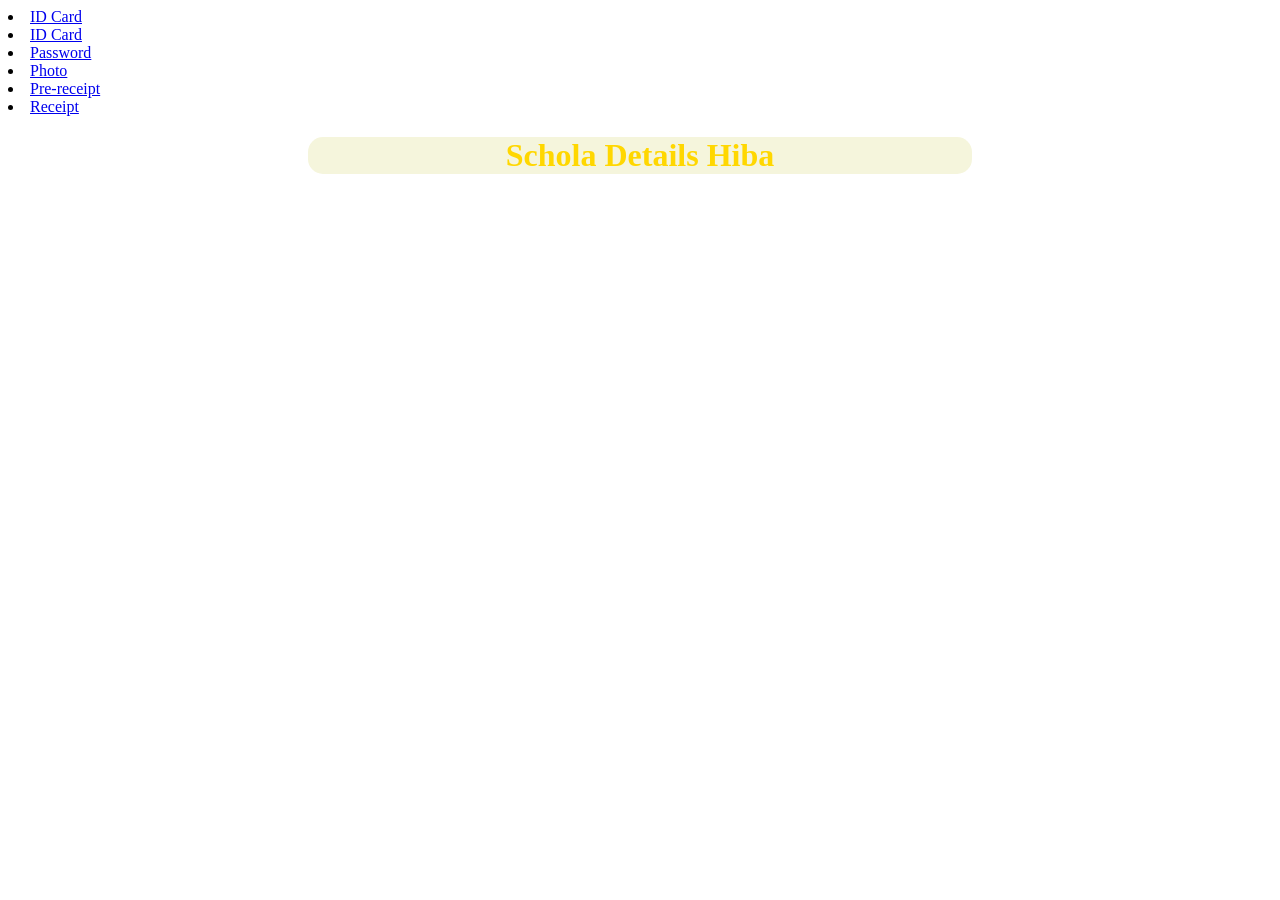
==== base.html @ 9d198271 "Add files via upload" ====
<!DOCTYPE html>
<html lang="en">
<head>
    <meta charset="UTF-8">
    <meta name="viewport" content="width=device-width, initial-scale=1.0">
    <link rel="stylesheet" href="style.css">
    <li><a href="ID.py">ID Card</a></li>
    <li><a href="ID.html">ID Card</a></li>
    <li><a href="PASSWORD.py">Password</a></li>
    <li><a href="Photo.py">Photo</a></li>
    <li><a href="Pre-receipt.py">Pre-receipt</a></li>
    <li><a href="Receipt.py">Receipt</a></li>
    <title>Document</title>
</head>
<body>
    <h1 class="Main-heading">Schola Details Hiba</h1>
</body>
</html>
---- style.css ----
h1{
/* 1. Text features */
    text-align: center;
    justify-content: center;
    color: gold;
/* 2. Shape features */
    background-color:beige;
    display: flex;
    justify-content: center;
    margin-left: 300px;
    margin-right: 300px;
    border-radius: 15px;
}
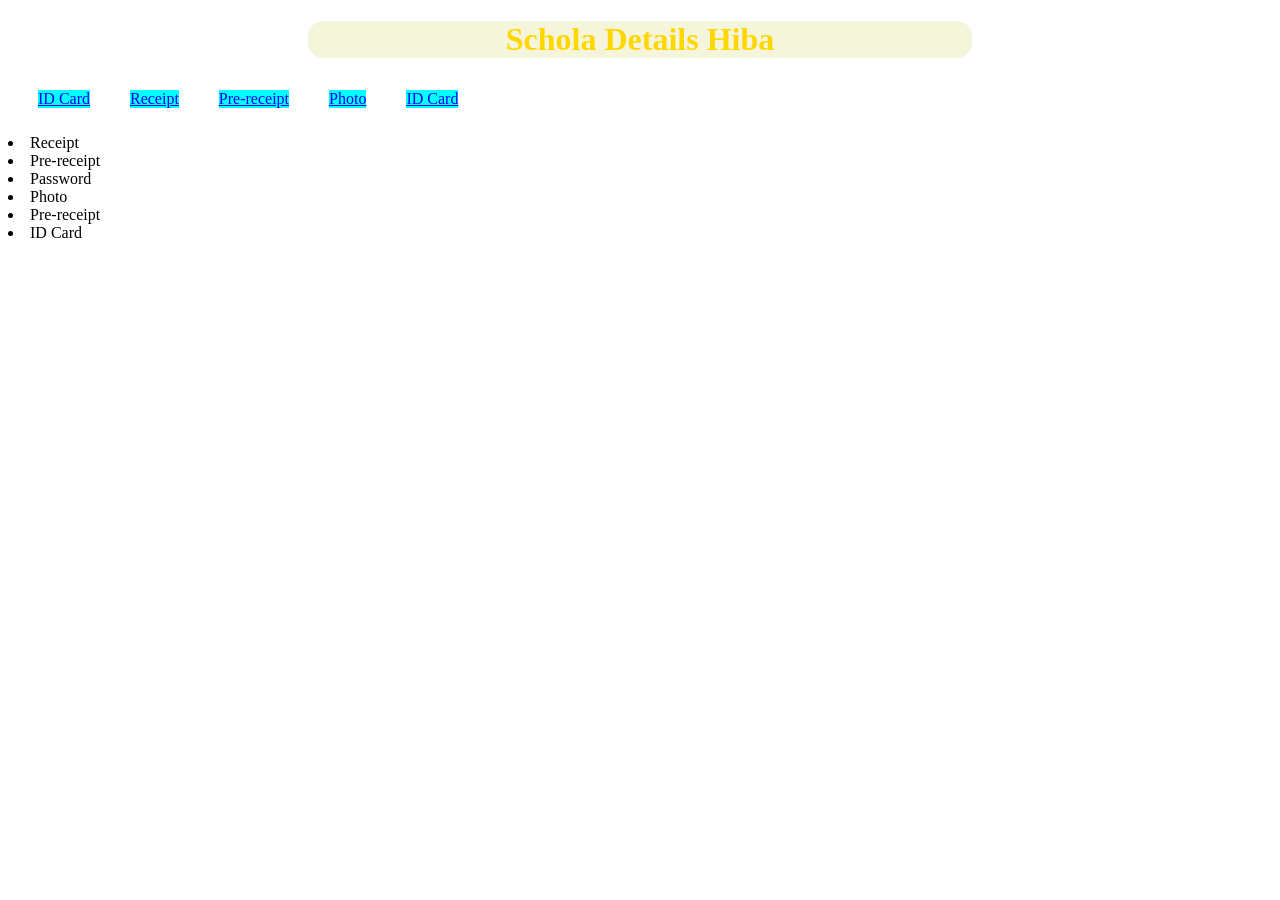
==== commit a5eec45e: "Add files via upload" ====
--- a/base.html
+++ b/base.html
@@ -4,15 +4,25 @@
     <meta charset="UTF-8">
     <meta name="viewport" content="width=device-width, initial-scale=1.0">
     <link rel="stylesheet" href="style.css">
-    <li><a href="ID.py">ID Card</a></li>
-    <li><a href="ID.html">ID Card</a></li>
-    <li><a href="PASSWORD.py">Password</a></li>
-    <li><a href="Photo.py">Photo</a></li>
-    <li><a href="Pre-receipt.py">Pre-receipt</a></li>
-    <li><a href="Receipt.py">Receipt</a></li>
+
+
     <title>Document</title>
 </head>
 <body>
     <h1 class="Main-heading">Schola Details Hiba</h1>
 </body>
+    <ul>        <li><a href="ID.html">ID Card</a></li>
+    <li><a href="Receipt.html">Receipt</a></li>
+    <li><a href="Pre-receipt.html">Pre-receipt</a></li>
+    <li><a href="Photo.html">Photo</a></li>
+    <li><a href="ID.html">ID Card</a></li>
+    </ul> 
+     <li><rel="Receipt.py">Receipt</a></li>
+    <li><rel="Pre-receipt.py">Pre-receipt</a></li>
+    <li><a ="PASSWORD.py">Password</a></li>
+    <li><a ="Photo.py">Photo</a></li>
+    <li><rel="Pre-receipt.py">Pre-receipt</a></li>
+    <li><rel="ID.py">ID Card</a></li>
+
+
 </html>
--- a/style.css
+++ b/style.css
@@ -10,4 +10,17 @@
     margin-left: 300px;
     margin-right: 300px;
     border-radius: 15px;
+}
+ul {
+    display:flex;
+    list-style: none;
+    display:ruby-base-container;
+    margin-right: 15px;
+     padding: 10px 20px;
+     gap: 20px;
+}
+ul li{
+    background-color: aqua;
+    margin-left: 10px;
+    margin-right: 10px;
 }
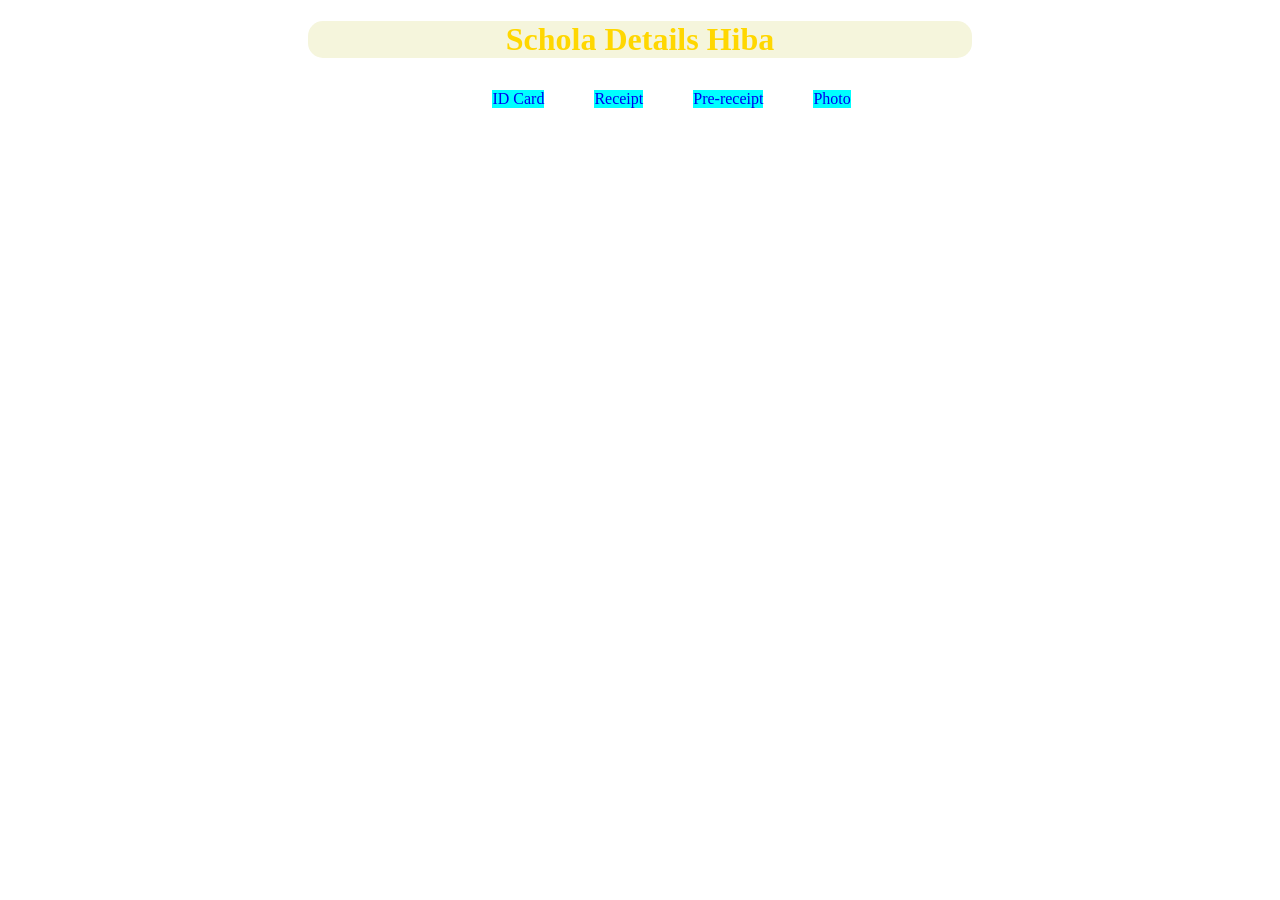
==== commit c60177d7: "Add files via upload" ====
--- a/base.html
+++ b/base.html
@@ -11,18 +11,11 @@
 <body>
     <h1 class="Main-heading">Schola Details Hiba</h1>
 </body>
-    <ul>        <li><a href="ID.html">ID Card</a></li>
+    <ul>    
+    <li><a href="ID.html">ID Card</a></li>
     <li><a href="Receipt.html">Receipt</a></li>
     <li><a href="Pre-receipt.html">Pre-receipt</a></li>
     <li><a href="Photo.html">Photo</a></li>
-    <li><a href="ID.html">ID Card</a></li>
     </ul> 
-     <li><rel="Receipt.py">Receipt</a></li>
-    <li><rel="Pre-receipt.py">Pre-receipt</a></li>
-    <li><a ="PASSWORD.py">Password</a></li>
-    <li><a ="Photo.py">Photo</a></li>
-    <li><rel="Pre-receipt.py">Pre-receipt</a></li>
-    <li><rel="ID.py">ID Card</a></li>
-
 
 </html>
--- a/style.css
+++ b/style.css
@@ -14,13 +14,15 @@
 ul {
     display:flex;
     list-style: none;
-    display:ruby-base-container;
-    margin-right: 15px;
-     padding: 10px 20px;
-     gap: 20px;
+     margin-left: 5%;
+     justify-content: center;
+     padding: 10px;
+     gap: 50px;
 }
 ul li{
     background-color: aqua;
-    margin-left: 10px;
-    margin-right: 10px;
+}
+
+a{
+    text-decoration: none;
 }
